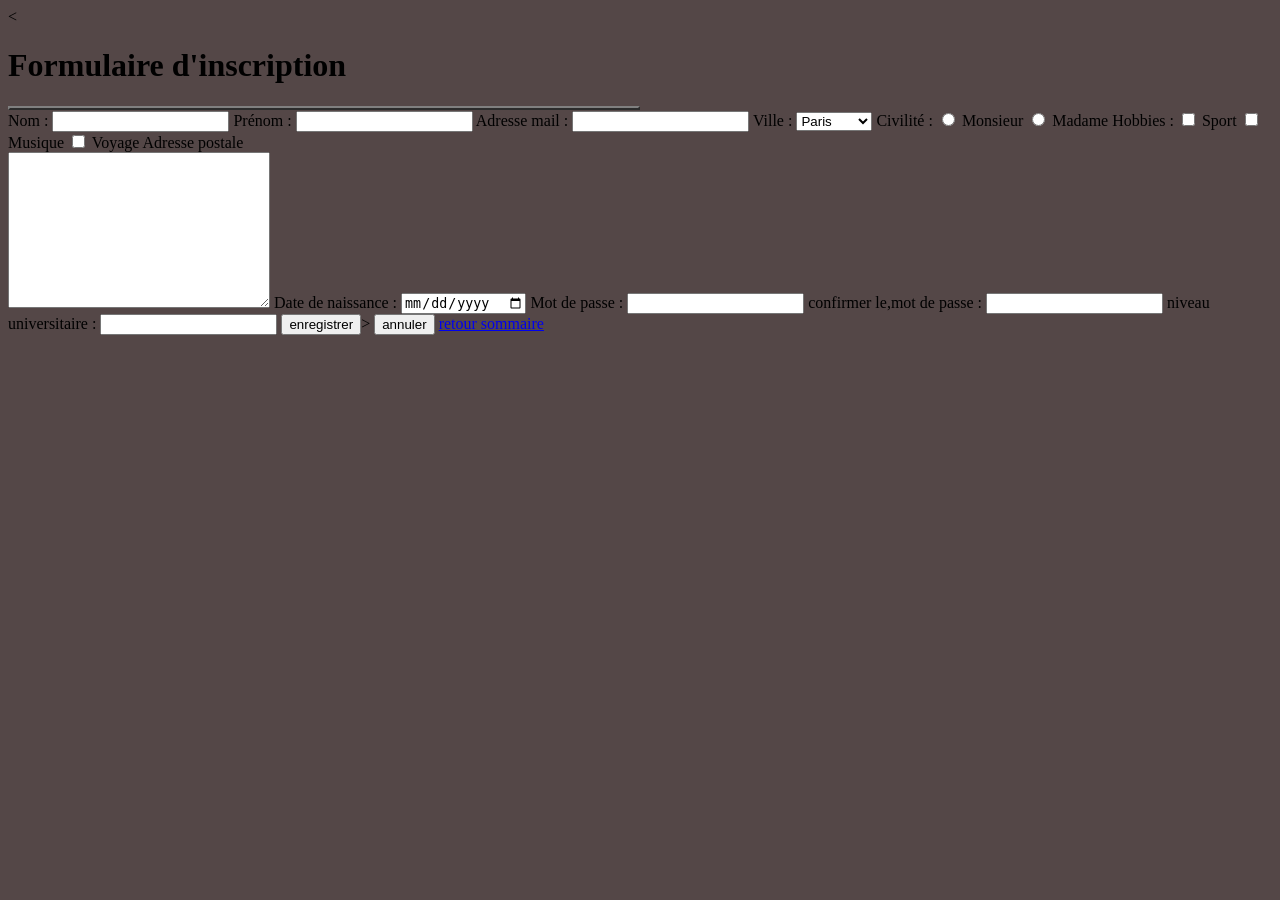
==== formulaire.html @ 67d985fe "Add files via upload" ====
<<!DOCTYPE html>
<html>
<head>
	<meta charset="utf-8">
	<meta name="viewport" content="width=device-width, initial-scale=1">
	<title></title>
</head>

<body bgcolor="#544747">

<h1> Formulaire d'inscription </h1>


<table border="2" width="50%"></table>
    <tr> <td><label>Nom : </label> </td>   <td><input type="text" name="t1"> </td>   </tr>
    <tr> <td><label>Prénom :  </label> </td>   <td><input type="text" name="t2"> </td>   </tr>
    <tr> <td><label>Adresse mail : </label> </td>   <td><input type="text" name="t3"> </td>   </tr>
    <tr> <td><label> Ville : </label> </td>   <td><select>
	<option> Paris </option>
	<option> Nice </option>
	<option> Marseille </option>
</select></td>   </tr>
    <tr> <td><label> Civilité : </label> </td>   <td><input type="radio" name="r1"> Monsieur <input type="radio" name="r1"> Madame </td>   </tr>
    <tr> <td><label>Hobbies : </label> </td>   <td><input type="checkbox" name="c1"> Sport <input type="checkbox" name="c2"> Musique <input type="checkbox" name="c3"> Voyage</td>   </tr>
    <tr> <td><label>Adresse postale</label> <br> </td>   <td><textarea cols="30" rows="10"></textarea> </td>   </tr>
    <tr> <td><label>Date de naissance : </label> </td>   <td><input type="date" name="d1"> </td>   </tr>
    <tr> <td><label>Mot de passe : </label> </td>   <td><input type="password" name="p1"> </td>   </tr>
    <tr> <td><label>confirmer le,mot de passe : </label> </td>   <td><input type="password" name="p2"> </td>   </tr>
    <tr> <td><label>niveau universitaire : </label> </td>   <td><input type="number" name="n1"> </td>   </tr>
    <tr> <td><input type="button" name="b1" value="enregistrer"</td>> <td> <input type="button" name="b1" value="annuler"></td></tr>
    <tr> <td><a href="index.html"> retour sommaire </a></li></tr>
















</body>

</html>
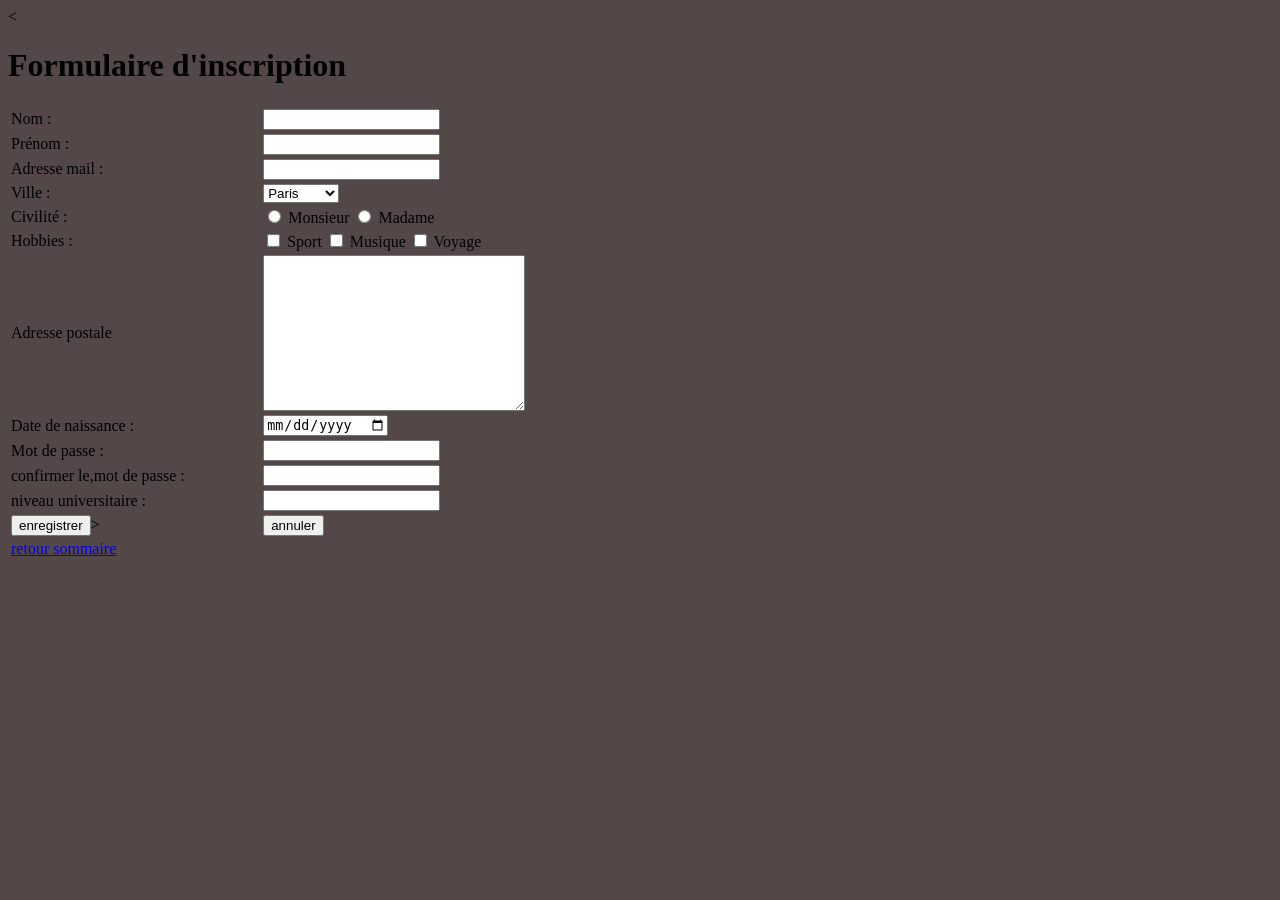
==== commit 07d91a3c: "Add files via upload" ====
--- a/formulaire.html
+++ b/formulaire.html
@@ -11,7 +11,7 @@
 <h1> Formulaire d'inscription </h1>
 
 
-<table border="2" width="50%"></table>
+<table border="0" width="50%">
     <tr> <td><label>Nom : </label> </td>   <td><input type="text" name="t1"> </td>   </tr>
     <tr> <td><label>Prénom :  </label> </td>   <td><input type="text" name="t2"> </td>   </tr>
     <tr> <td><label>Adresse mail : </label> </td>   <td><input type="text" name="t3"> </td>   </tr>
@@ -29,7 +29,7 @@
     <tr> <td><label>niveau universitaire : </label> </td>   <td><input type="number" name="n1"> </td>   </tr>
     <tr> <td><input type="button" name="b1" value="enregistrer"</td>> <td> <input type="button" name="b1" value="annuler"></td></tr>
     <tr> <td><a href="index.html"> retour sommaire </a></li></tr>
-
+</table>
 
 
 
